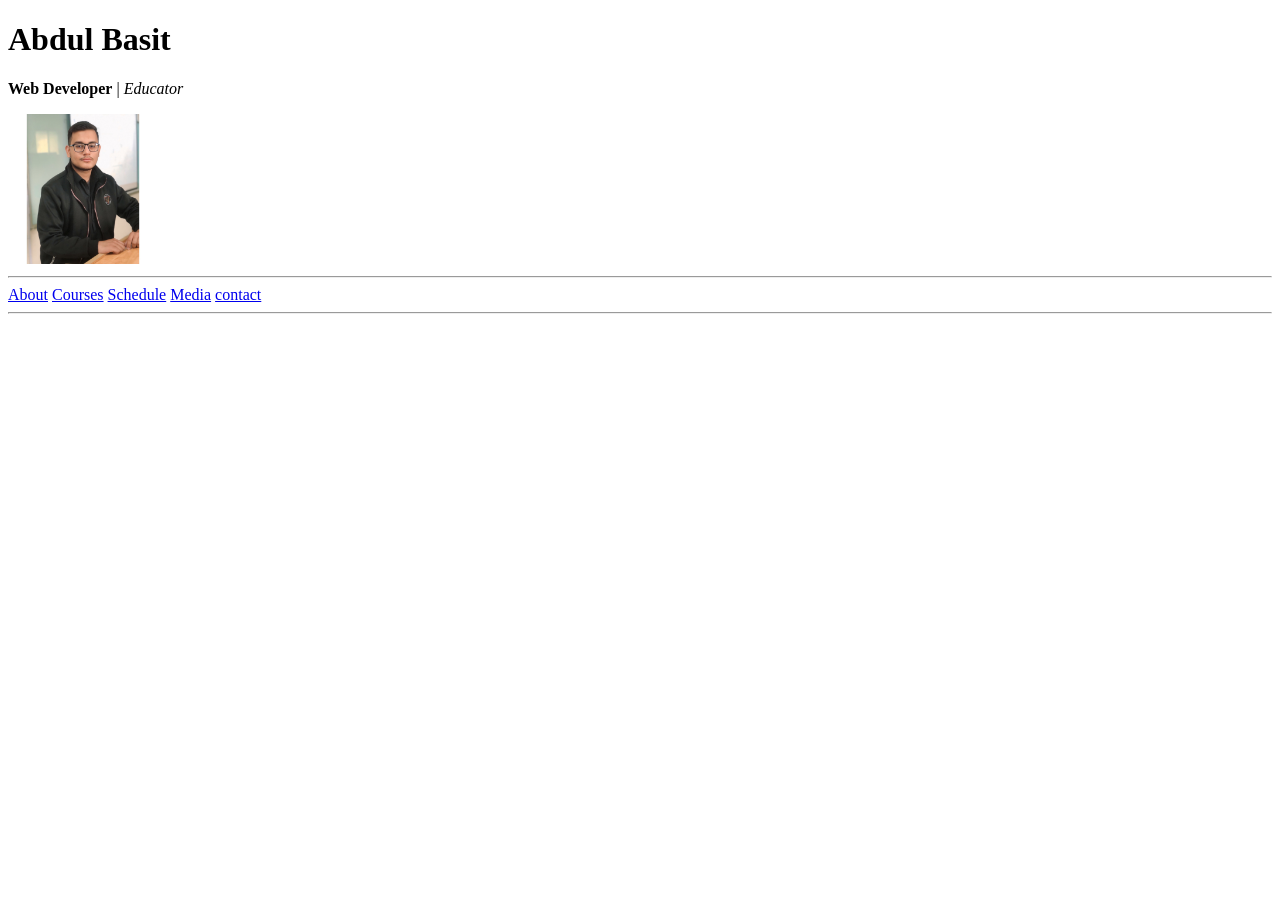
==== Profile+Courses+Contact-PAGE/index.html @ 4714fde6 "files + header and navigation for the web page" ====
<!DOCTYPE html>
<html lang="en">
<head>
    <meta charset="UTF-8">
    <meta name="viewport" content="width=device-width, initial-scale=1.0">
    <title>My Profile</title>
    <link rel="stylesheet" href="style.css">
</head>
<body>
    <header>
        <h1>Abdul Basit</h1>
        <p><strong>Web Developer</strong> | <em>Educator</em></p>
        <img src="images/basit linkedin profile.jpg" alt="Abdul Basit's Profile" width="150px">
    </header>

    <hr>

    <nav>
        <a href="#about">About</a>
        <a href="#courses">Courses</a>
        <a href="#schedule">Schedule</a>
        <a href="media">Media</a>
        <a href="contact">contact</a>
    </nav>

    <hr>
    
</body>
</html>
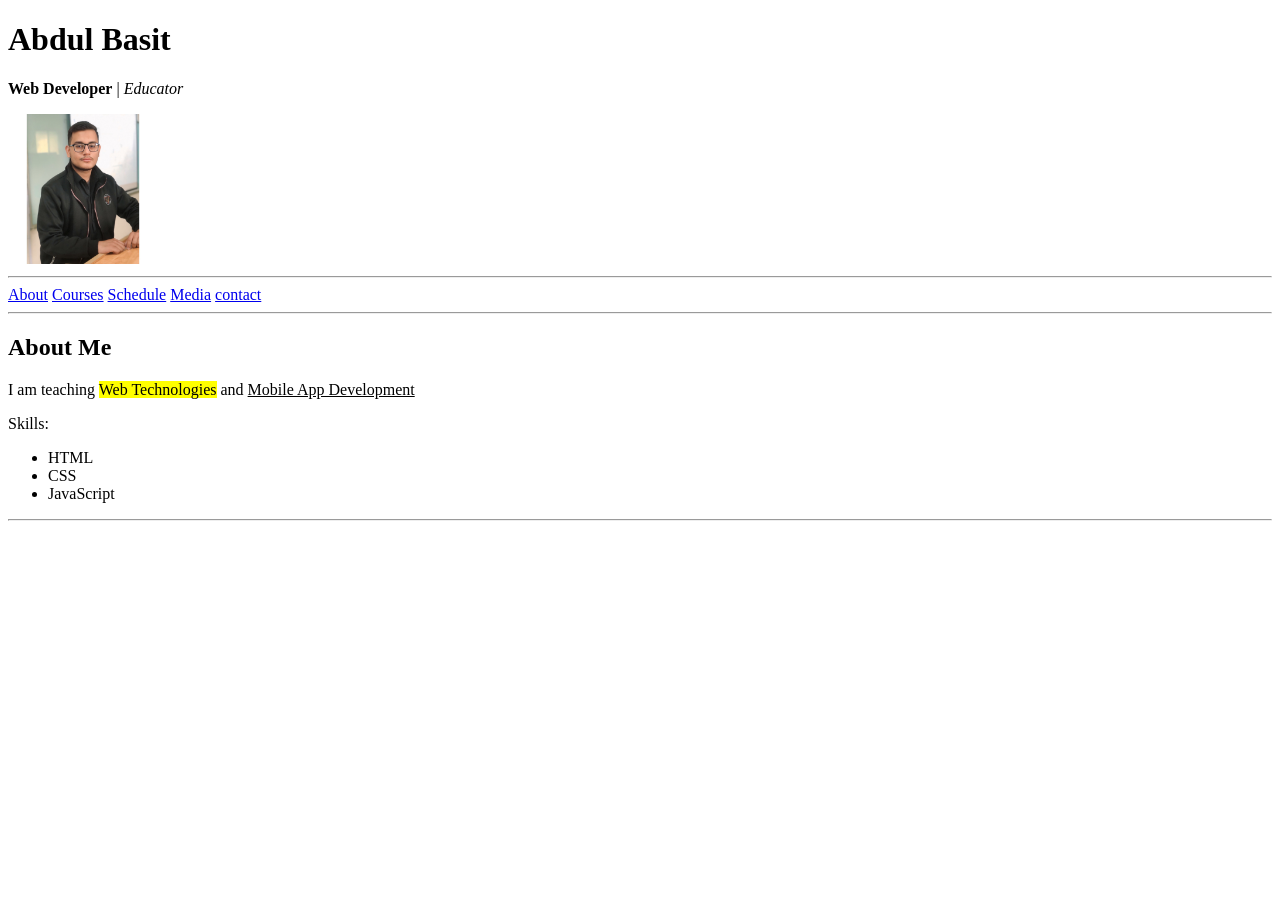
==== commit 5f82103d: "about section in web pages" ====
--- a/Profile+Courses+Contact-PAGE/index.html
+++ b/Profile+Courses+Contact-PAGE/index.html
@@ -24,6 +24,23 @@
     </nav>
 
     <hr>
+
+    <section id="about">
+        <h2>About Me</h2>
+        <p>
+            I am teaching <mark>Web Technologies</mark> and 
+            <u>Mobile App Development</u>
+        </p>
+        <p>Skills: </p>
+        <ul>
+            <li>HTML</li>
+            <li>CSS</li>
+            <li>JavaScript</li>
+        </ul>
+    </section>
+    <hr>
     
+
+
 </body>
 </html>
